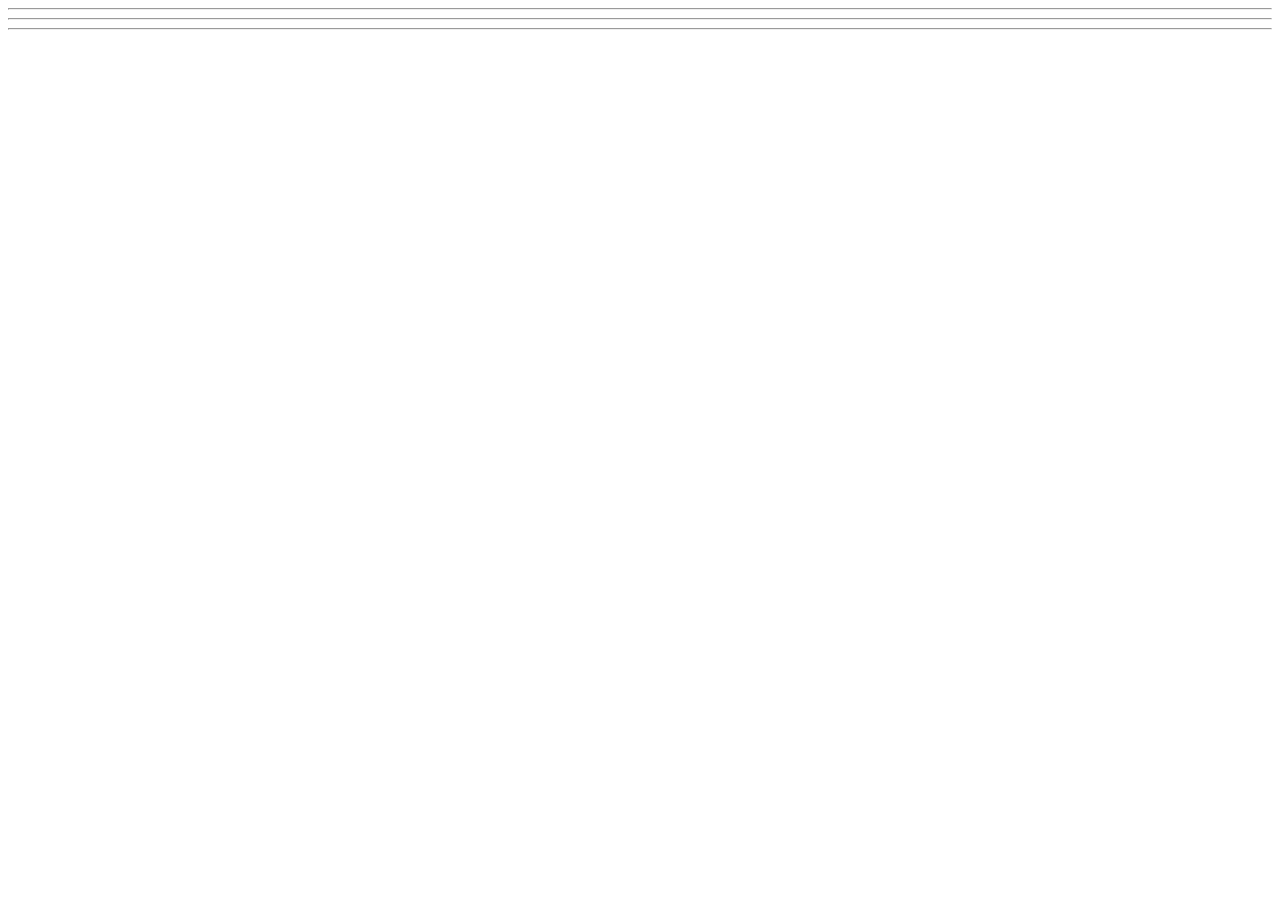
==== WebDev_Unit1/WDLesson1_2Practical/index.html @ d69d9edc "p1" ====
<!DOCTYPE html>
<!-- Lesson 2: How do we work with images on a web page? -->
<!-- Resources 
      https://www.w3schools.com/html/html_images.asp
      https://www.w3schools.com/tags/tag_img.asp
-->

<html>
  <head>
    <title>Exploring Images</title>
  </head>
  <body>
    <!-- Example of an image from external source
        <img src="https://www.pinclipart.com/picdir/middle/199-1994265_7-duke-java-clipart.png">
    -->

    <!-- Challenge 1: Create an <h1> and put "External Source Images" -->

    <!-- Challenge 2: Create an <h3> and put "Challenge 2". An image of your choice by searching Google and getting the image address. -->

    <!-- Challenge 3: Create an <h3> and put "Challenge 3". Add another image of your choice and change its width and height both to 100 -->

    <!-- Challenge 4: Create an <h3> and put "Challenge 4". Add three more of the same image.  Change the width and height of each image to be 200x200 for the first, 150x150 for the second and 100x100 for the third -->

  <hr>
  <!-- Example of image from your website 
    <img src="HulkLogo1.png">
  -->
  <!-- Challenge 5: Create an <h1> and put "Internal Source Images" -->
  <!-- Challenge 6: Create an <h3> and put "Challenge 6". Add the other Hulk logo to the page -->

  <hr>
  <!-- Example of image from a folder within your website 
    <img src="images/HulkSmash1.png">
  -->  
  <!-- Challenge 7: Create an <h3> and put "Challenge 7". Add the other two images located in the images folder -->

  <hr>
  <!-- Challenge Bonus: Create a heading with "Marvel Superheroes".  Add a horizontal rule.  Add five images of Marvel Superheroes.  Make them all the same size -->
  </body>
</html>
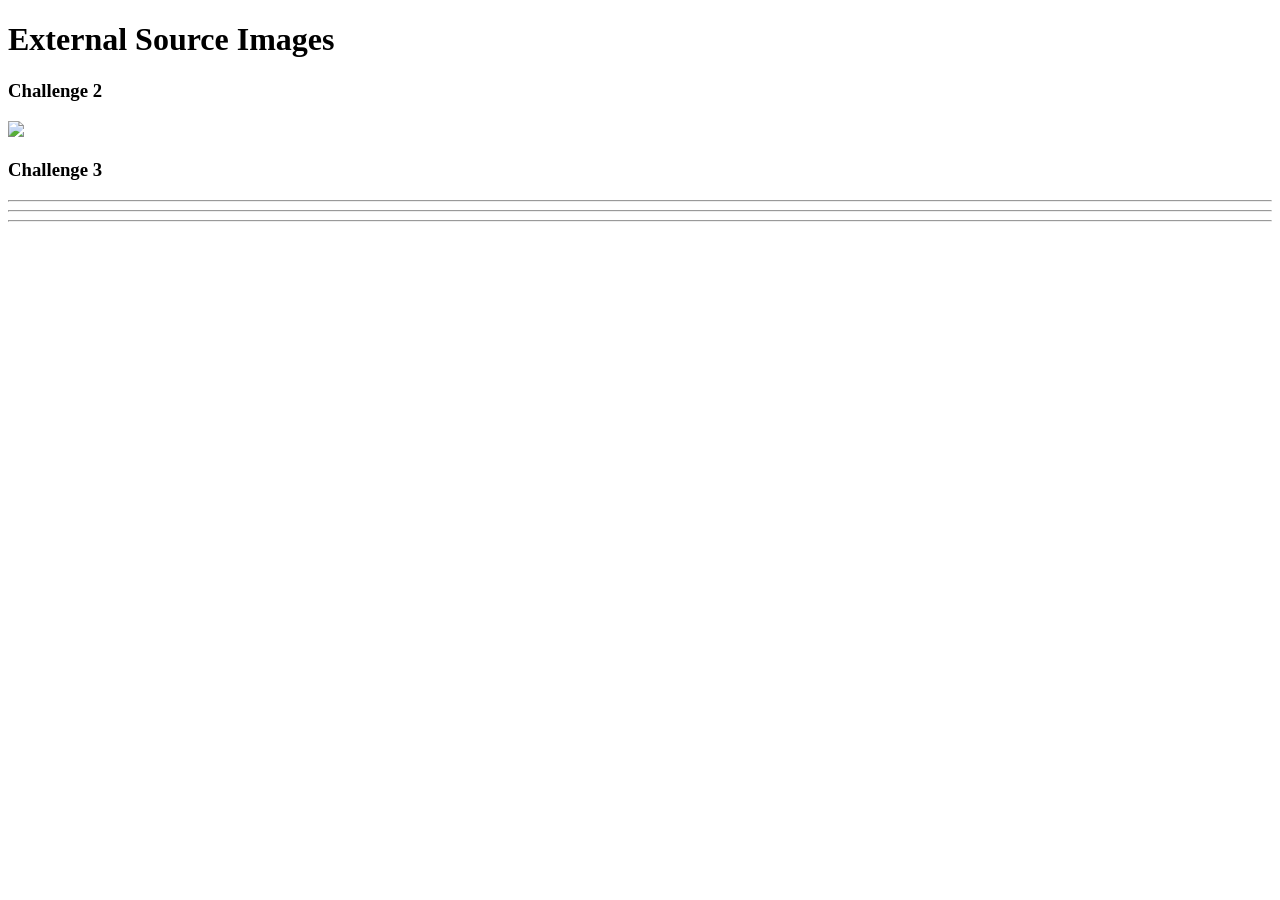
==== commit 54964073: "e" ====
--- a/WebDev_Unit1/WDLesson1_2Practical/index.html
+++ b/WebDev_Unit1/WDLesson1_2Practical/index.html
@@ -15,10 +15,12 @@
     -->
 
     <!-- Challenge 1: Create an <h1> and put "External Source Images" -->
-
+<h1> External Source Images</h1>
     <!-- Challenge 2: Create an <h3> and put "Challenge 2". An image of your choice by searching Google and getting the image address. -->
-
+<h3> Challenge 2</h3>
+<img src = "https://encrypted-tbn0.gstatic.com/images?q=tbn:ANd9GcQjGfBiRn5eBAnsRb-XgcGTndsAoOXxDtPGuXuZM8CwmtajM_3MO19s_PfbHfMjc92NmyUMgkCBEGw_ybB1IK1R-7T8Qj2vCt6i54AKkj0w&s=10" >
     <!-- Challenge 3: Create an <h3> and put "Challenge 3". Add another image of your choice and change its width and height both to 100 -->
+<h3> Challenge 3</h3>
 
     <!-- Challenge 4: Create an <h3> and put "Challenge 4". Add three more of the same image.  Change the width and height of each image to be 200x200 for the first, 150x150 for the second and 100x100 for the third -->
 
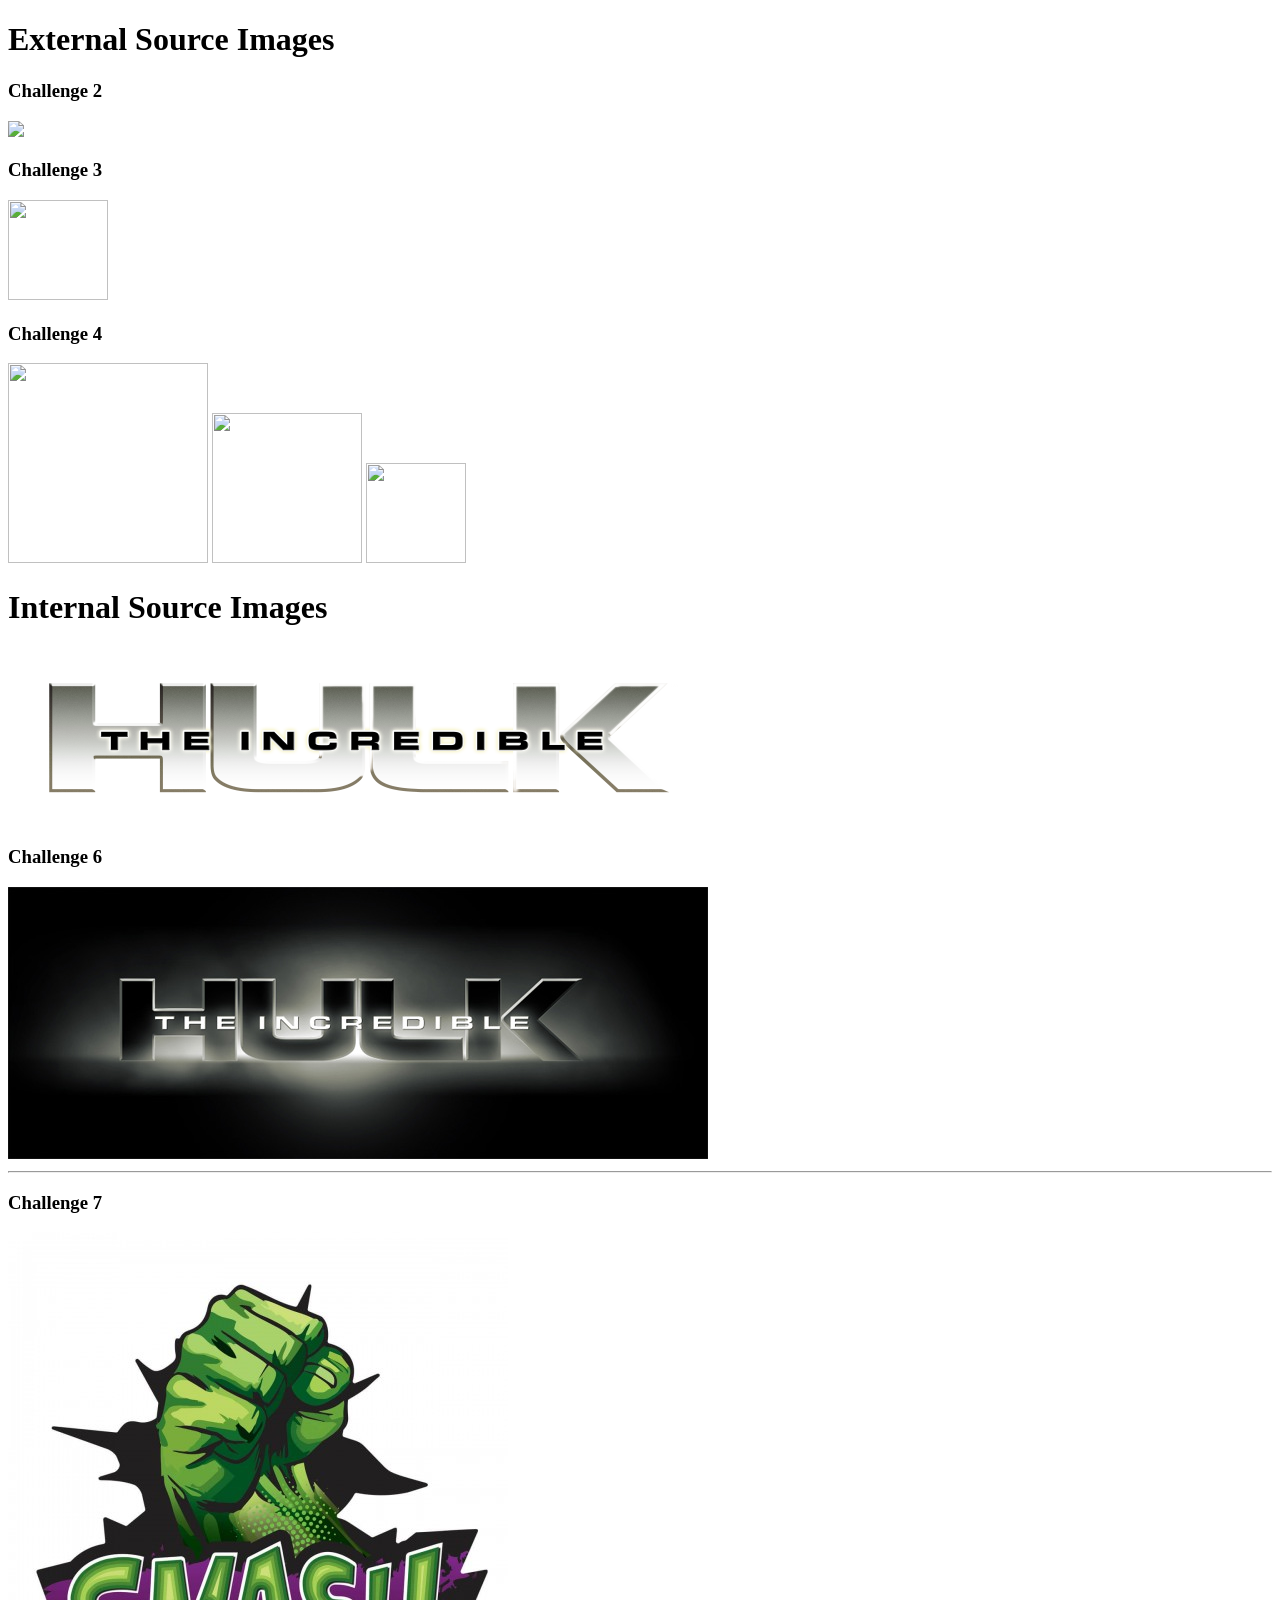
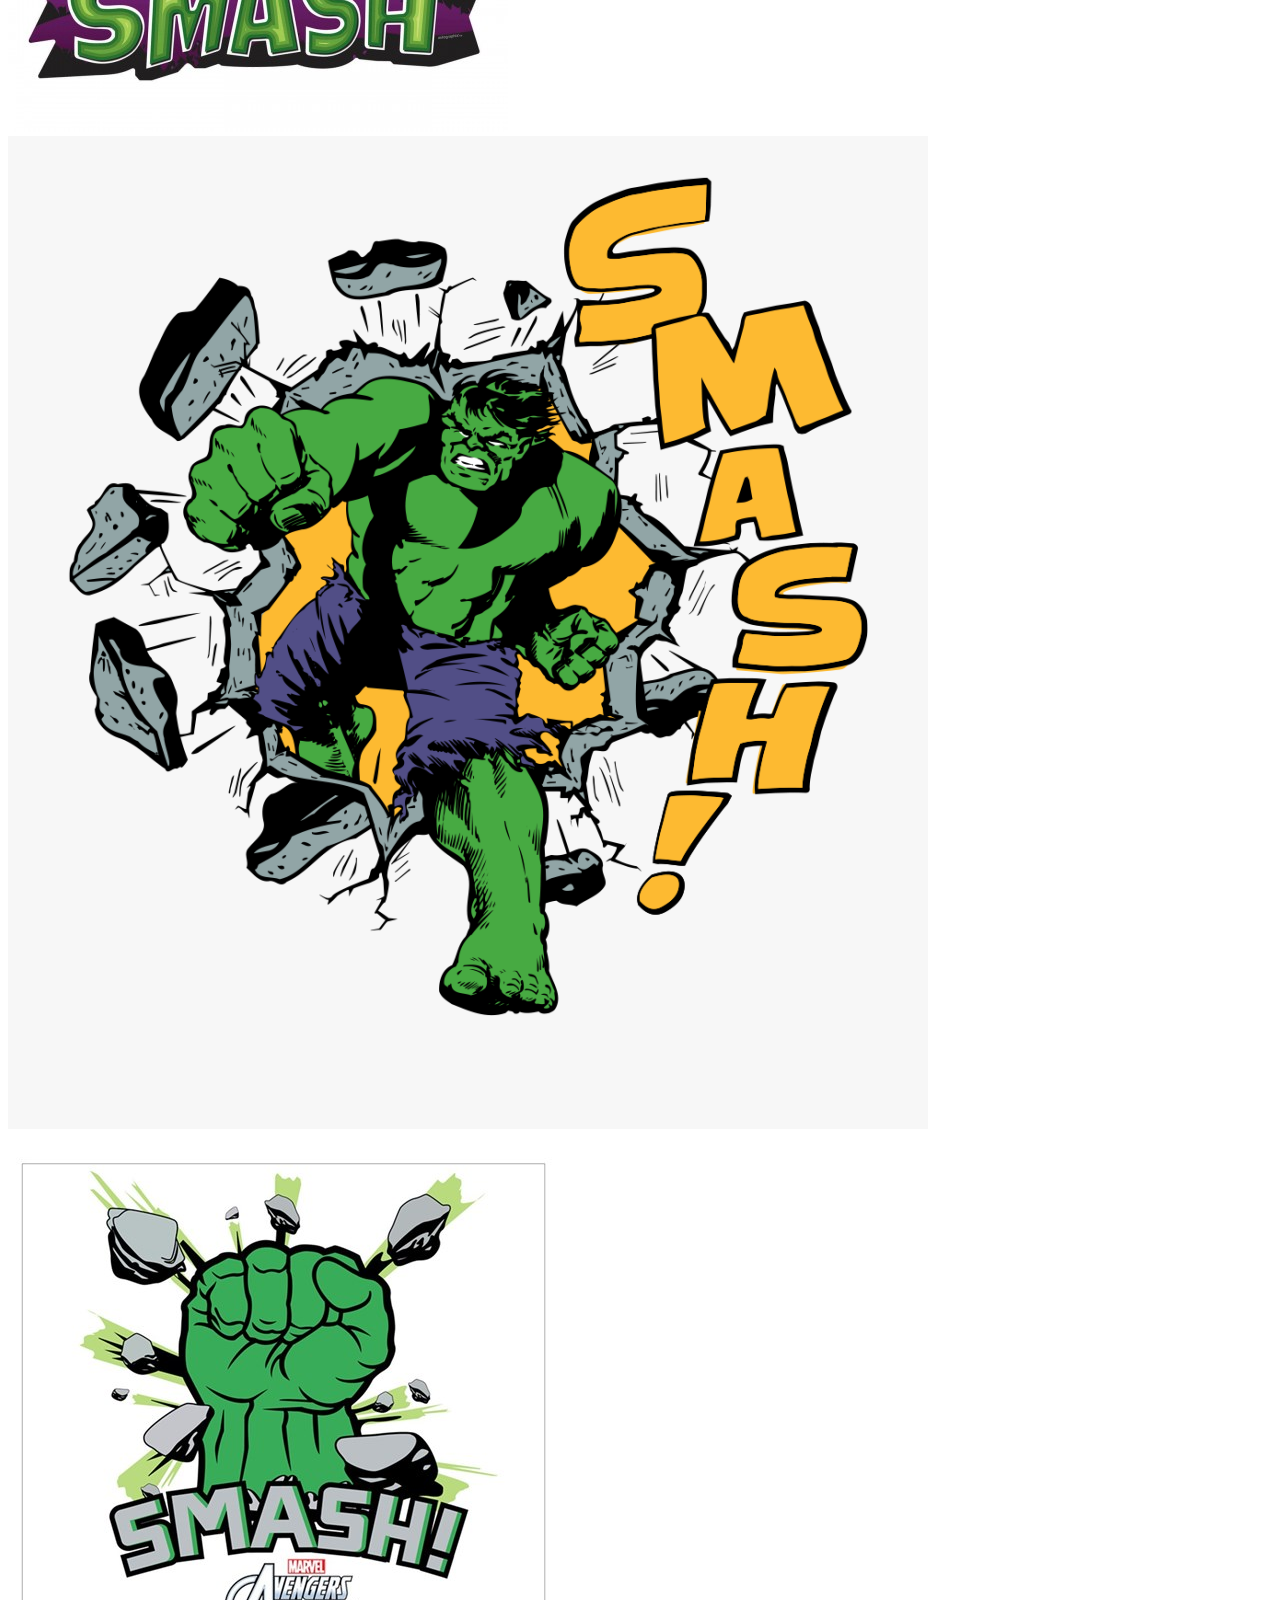
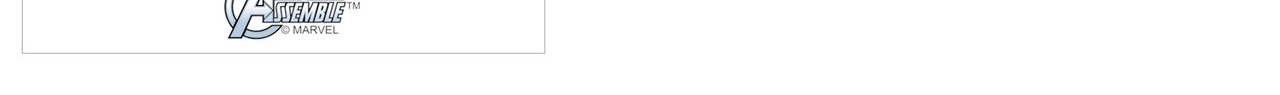
==== commit cb6c95da: "prac2" ====
--- a/WebDev_Unit1/WDLesson1_2Practical/index.html
+++ b/WebDev_Unit1/WDLesson1_2Practical/index.html
@@ -21,23 +21,33 @@
 <img src = "https://encrypted-tbn0.gstatic.com/images?q=tbn:ANd9GcQjGfBiRn5eBAnsRb-XgcGTndsAoOXxDtPGuXuZM8CwmtajM_3MO19s_PfbHfMjc92NmyUMgkCBEGw_ybB1IK1R-7T8Qj2vCt6i54AKkj0w&s=10" >
     <!-- Challenge 3: Create an <h3> and put "Challenge 3". Add another image of your choice and change its width and height both to 100 -->
 <h3> Challenge 3</h3>
+<img src = "https://encrypted-tbn0.gstatic.com/images?q=tbn:ANd9GcT7GKgt14qu4e5rBMzGEFlhgFdgbKRcezhdts0ov4eDuqj2AOHsue9OSScCrxMB4mBZ-soGPqgk1c0bAAeydAxoFBPOOSHTpfxyZilMGjhTJg&s=10" width = "100" height = "100"  >
 
     <!-- Challenge 4: Create an <h3> and put "Challenge 4". Add three more of the same image.  Change the width and height of each image to be 200x200 for the first, 150x150 for the second and 100x100 for the third -->
-
-  <hr>
+<h3> Challenge 4</h3>
+<img src = "https://encrypted-tbn0.gstatic.com/images?q=tbn:ANd9GcT7GKgt14qu4e5rBMzGEFlhgFdgbKRcezhdts0ov4eDuqj2AOHsue9OSScCrxMB4mBZ-soGPqgk1c0bAAeydAxoFBPOOSHTpfxyZilMGjhTJg&s=10" width = "200"  height = "200" >
+<img src = "https://encrypted-tbn0.gstatic.com/images?q=tbn:ANd9GcT7GKgt14qu4e5rBMzGEFlhgFdgbKRcezhdts0ov4eDuqj2AOHsue9OSScCrxMB4mBZ-soGPqgk1c0bAAeydAxoFBPOOSHTpfxyZilMGjhTJg&s=10" width = "150"  height = "150" >
+<img src = "https://encrypted-tbn0.gstatic.com/images?q=tbn:ANd9GcT7GKgt14qu4e5rBMzGEFlhgFdgbKRcezhdts0ov4eDuqj2AOHsue9OSScCrxMB4mBZ-soGPqgk1c0bAAeydAxoFBPOOSHTpfxyZilMGjhTJg&s=10" width = "100"  height = "100" >
   <!-- Example of image from your website 
     <img src="HulkLogo1.png">
   -->
   <!-- Challenge 5: Create an <h1> and put "Internal Source Images" -->
+<h1> Internal Source Images</h1>
+<img src="HulkLogo1.png">
   <!-- Challenge 6: Create an <h3> and put "Challenge 6". Add the other Hulk logo to the page -->
-
+<h3> Challenge 6</h3>
+<img src="HulkLogo2.jpg">
   <hr>
   <!-- Example of image from a folder within your website 
     <img src="images/HulkSmash1.png">
   -->  
   <!-- Challenge 7: Create an <h3> and put "Challenge 7". Add the other two images located in the images folder -->
+<h3> Challenge 7</h3>
+<img src="images/HulkSmash1.jpg">
+<img src="images/HulkSmash2.png">
+<img src="images/HulkSmash3.jpg">
 
-  <hr>
+  
   <!-- Challenge Bonus: Create a heading with "Marvel Superheroes".  Add a horizontal rule.  Add five images of Marvel Superheroes.  Make them all the same size -->
   </body>
 </html>
